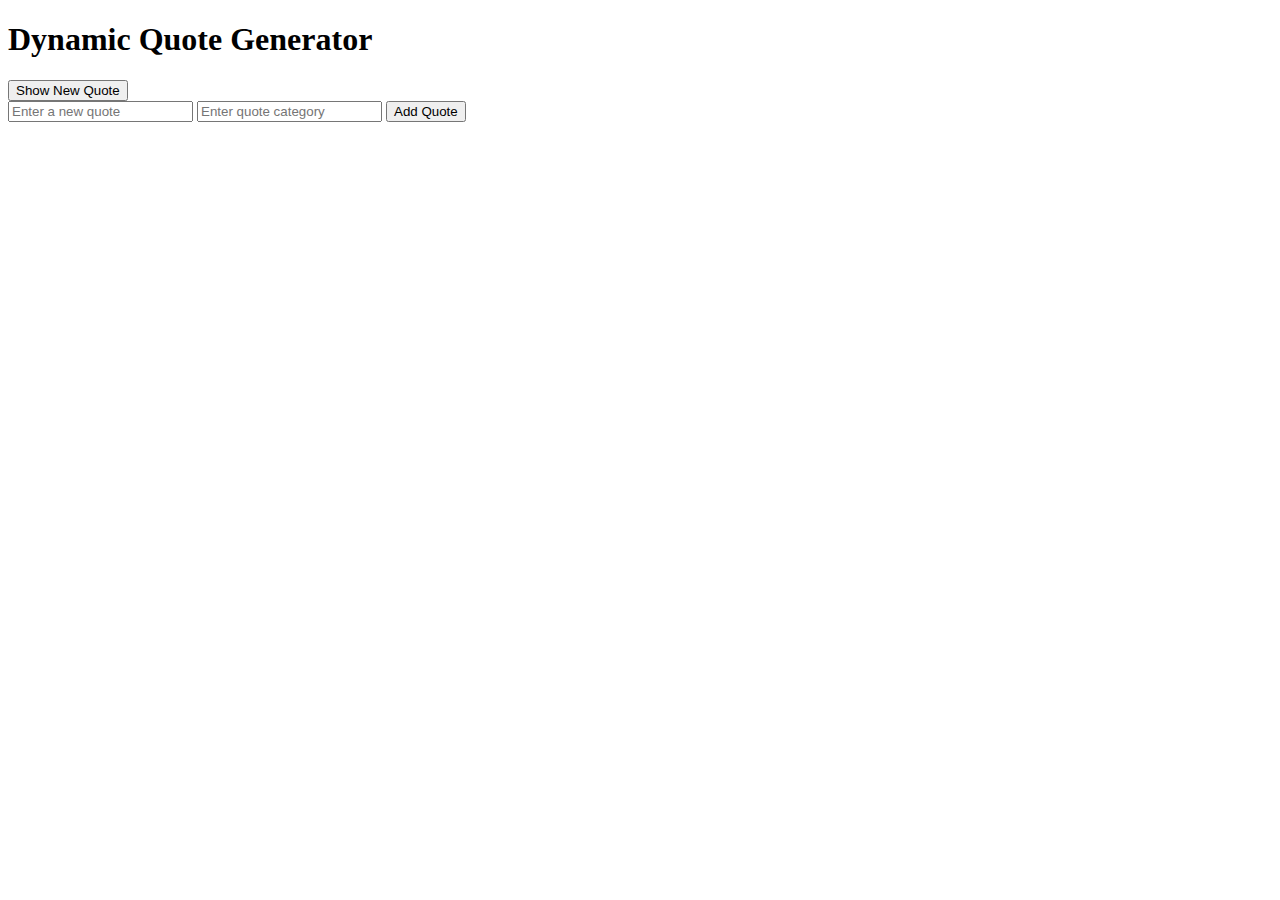
==== index.html @ 1d1dfa30 "add the quet generator" ====
<!DOCTYPE html>
<html lang="en">
  <head>
    <meta charset="UTF-8" />
    <meta name="viewport" content="width=device-width, initial-scale=1.0" />
    <title>Dynamic Quote Generator</title>
  </head>
  <body>
    <h1>Dynamic Quote Generator</h1>
    <div id="quoteDisplay"></div>
    <button id="newQuote">Show New Quote</button>
    <div>
        <input id="newQuoteText" type="text" placeholder="Enter a new quote" />
        <input id="newQuoteCategory" type="text" placeholder="Enter quote category" />
        <button onclick="addQuote()">Add Quote</button>
    </div>
    <script src="script.js"></script>
  </body>
</html>
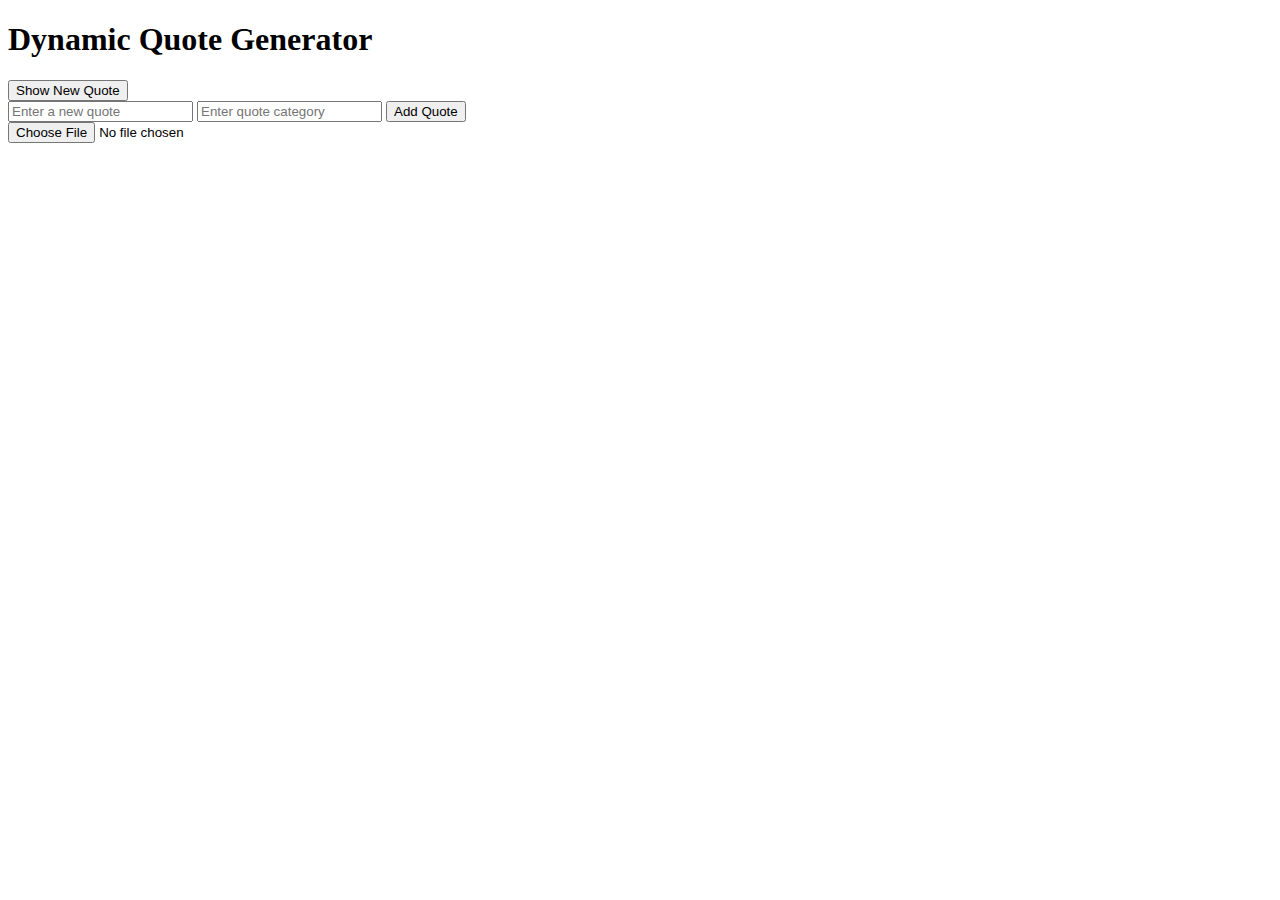
==== commit 25fc839e: "add jnson" ====
--- a/index.html
+++ b/index.html
@@ -14,6 +14,7 @@
         <input id="newQuoteCategory" type="text" placeholder="Enter quote category" />
         <button onclick="addQuote()">Add Quote</button>
     </div>
+    <input type="file" id="importFile" accept=".json" onchange="importFromJsonFile(event)" />
     <script src="script.js"></script>
   </body>
 </html>
